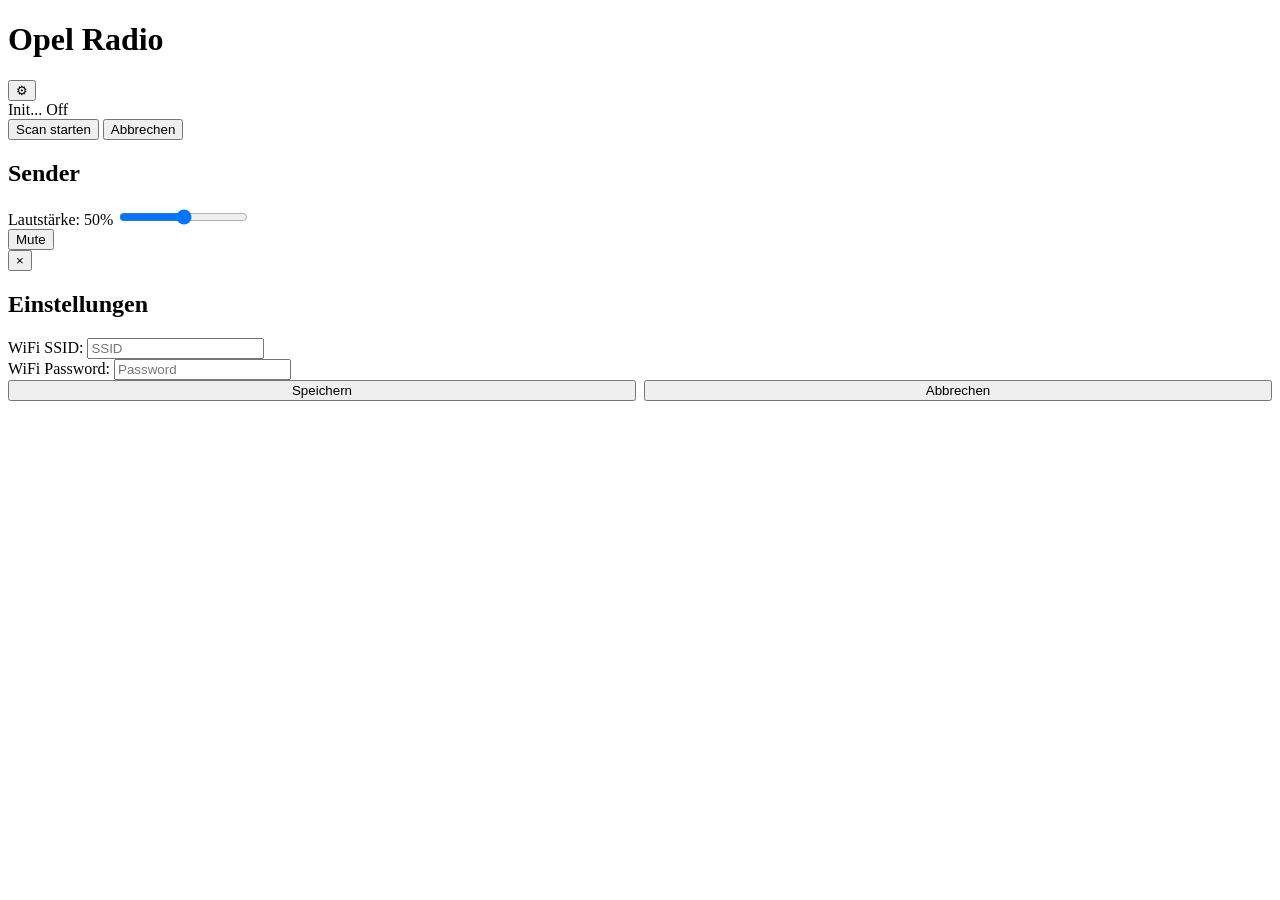
==== headunit/data/index.html @ 1297ec49 "Serve web UI from LittleFS via ESPAsyncWebServer; fix stray brace in setStations" ====
<!DOCTYPE html>
<html lang="de">
<head>
    <meta charset="UTF-8">
    <meta name="viewport" content="width=device-width, initial-scale=1.0, user-scalable=no">
    <title>Opel Radio</title>
    <link rel="stylesheet" href="/radio/style.css">
</head>
<body>
    <div class="app">
        <header class="header">
            <h1>Opel Radio</h1>
            <div class="header-buttons">
                <button id="settings-btn" class="btn btn-secondary" title="Einstellungen">⚙</button>
            </div>
        </header>

        <div class="status-indicators">
            <span id="wifi-status" class="status-badge">Init...</span>
            <span id="radio-state" class="status-badge">Off</span>
        </div>

        <main class="main">
            <!-- Scan Section -->
            <section class="scan-section">
                <div class="scan-buttons">
                    <button id="scan-btn" class="btn btn-primary">Scan starten</button>
                    <button id="cancel-scan-btn" class="btn btn-danger hidden">Abbrechen</button>
                </div>
                <div id="scan-progress" class="progress-container" style="display:none;">
                    <div class="progress-bar">
                        <div id="scan-bar" class="progress-fill"></div>
                    </div>
                    <span id="scan-text">0% - 0 Sender</span>
                </div>
            </section>

            <!-- Stations Section -->
            <section class="stations-section">
                <h2>Sender</h2>
                <ul id="station-list" class="station-list"></ul>
            </section>

            <!-- Volume Section -->
            <section class="volume-section">
                <label for="volume">Lautstärke: <span id="volume-value">50</span>%</label>
                <input type="range" id="volume" min="0" max="100" value="50" class="volume-slider">
            </section>
        </main>

        <footer class="footer">
            <button id="mute-btn" class="btn btn-secondary">Mute</button>
        </footer>
    </div>

    <!-- Settings Modal -->
    <div id="settings-modal" class="modal">
        <div class="modal-content">
            <button class="modal-close" onclick="closeSettings()">&times;</button>
            <h2 class="modal-title">Einstellungen</h2>
            <div class="modal-section">
                <label class="modal-label">WiFi SSID:</label>
                <input type="text" id="wifi-ssid" class="modal-input" placeholder="SSID">
            </div>
            <div class="modal-section">
                <label class="modal-label">WiFi Password:</label>
                <input type="password" id="wifi-pass" class="modal-input" placeholder="Password">
            </div>
            <div class="modal-section" style="display:flex;gap:8px">
                <button class="btn btn-primary" onclick="saveSettings()" style="flex:1">Speichern</button>
                <button class="btn btn-secondary" onclick="closeSettings()" style="flex:1">Abbrechen</button>
            </div>
        </div>
    </div>

    <script src="/radio/app.js"></script>
</body>
</html>
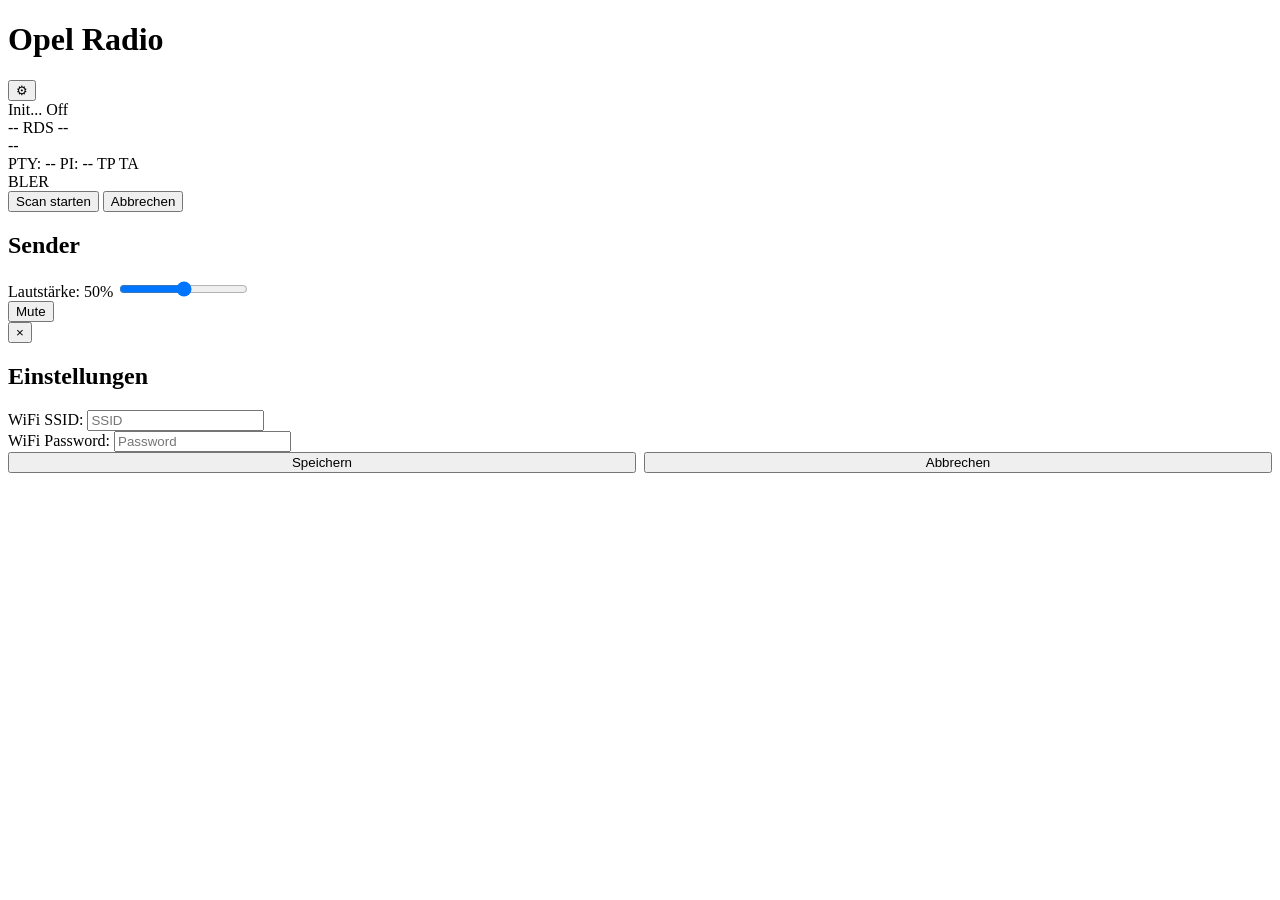
==== commit c152d4ac: "Implement issue #3: detailed RDS view in web frontend Extend RadioStatus with live RDS detail fields" ====
--- a/headunit/data/index.html
+++ b/headunit/data/index.html
@@ -21,6 +21,28 @@
         </div>
 
         <main class="main">
+            <!-- RDS Detail Section -->
+            <section class="rds-section">
+                <div class="rds-head">
+                    <span id="rds-ps" class="rds-ps">--</span>
+                    <span id="rds-sync" class="status-badge">RDS --</span>
+                </div>
+                <div id="rds-rt" class="rds-rt">--</div>
+                <div class="rds-meta">
+                    <span id="rds-pty">PTY: --</span>
+                    <span id="rds-pi">PI: --</span>
+                    <span id="rds-tp" class="rds-flag">TP</span>
+                    <span id="rds-ta" class="rds-flag">TA</span>
+                </div>
+                <div class="rds-bler">
+                    <span>BLER</span>
+                    <span id="rds-bler-a" class="bler-dot" title="Block A"></span>
+                    <span id="rds-bler-b" class="bler-dot" title="Block B"></span>
+                    <span id="rds-bler-c" class="bler-dot" title="Block C"></span>
+                    <span id="rds-bler-d" class="bler-dot" title="Block D"></span>
+                </div>
+            </section>
+
             <!-- Scan Section -->
             <section class="scan-section">
                 <div class="scan-buttons">
